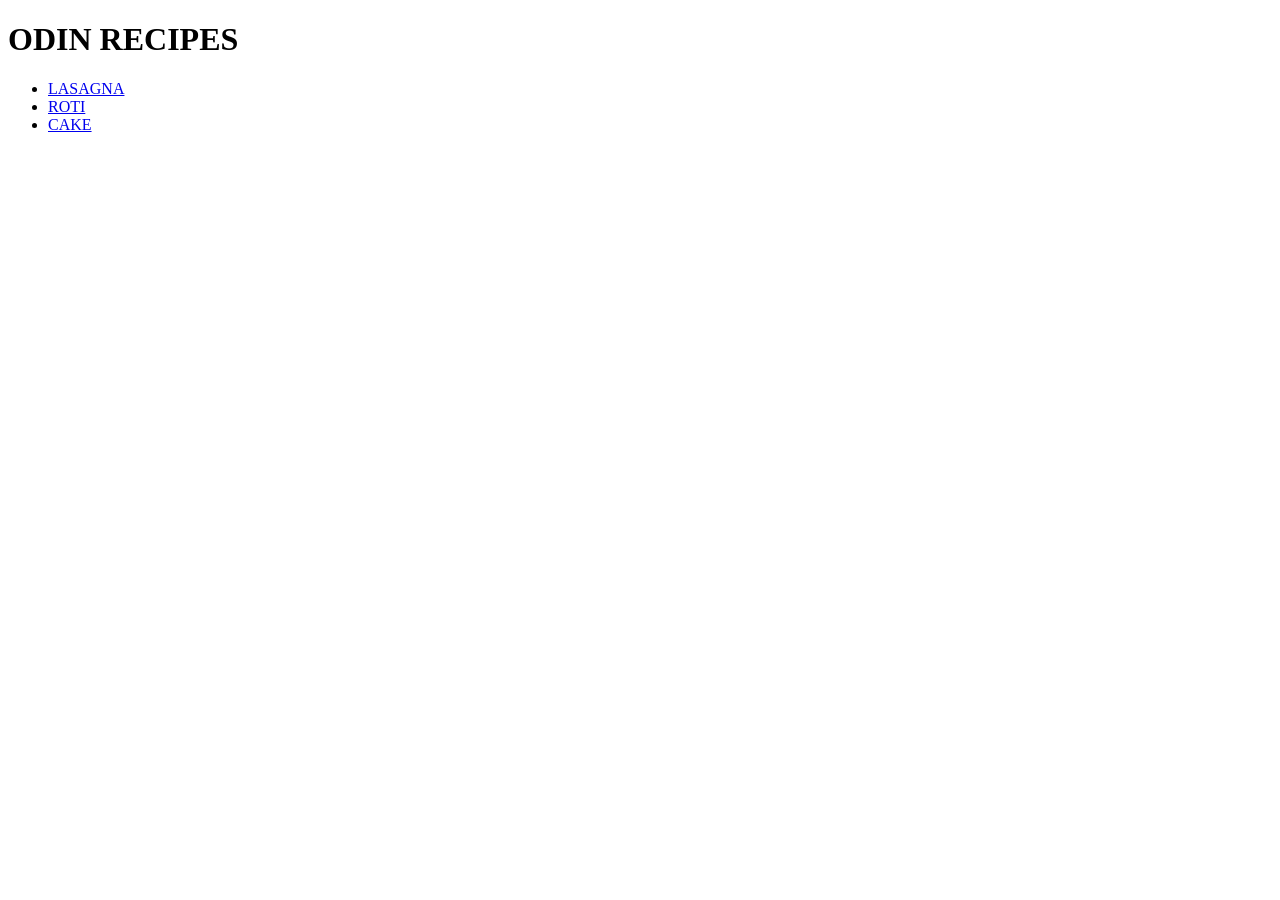
==== index.html @ db4f1ad9 "Complete Odin recipes project" ====
<!DOCTYPE html>
<html lang="en">
<head>
    <meta charset="UTF-8">
    <meta name="viewport" content="width=device-width, initial-scale=1.0">
    <title>RECIPESS</title>
</head>
<body>
    <h1> ODIN RECIPES</h1>
    <ul>
        <li><a href="recipes/lasagna.html"> LASAGNA </a></li>
        <li><a href="recipes/roti.html"> ROTI </a></li>
        <li><a href="recipes/cake.html"> CAKE </a></li>
    </ul>

</body>
</html>
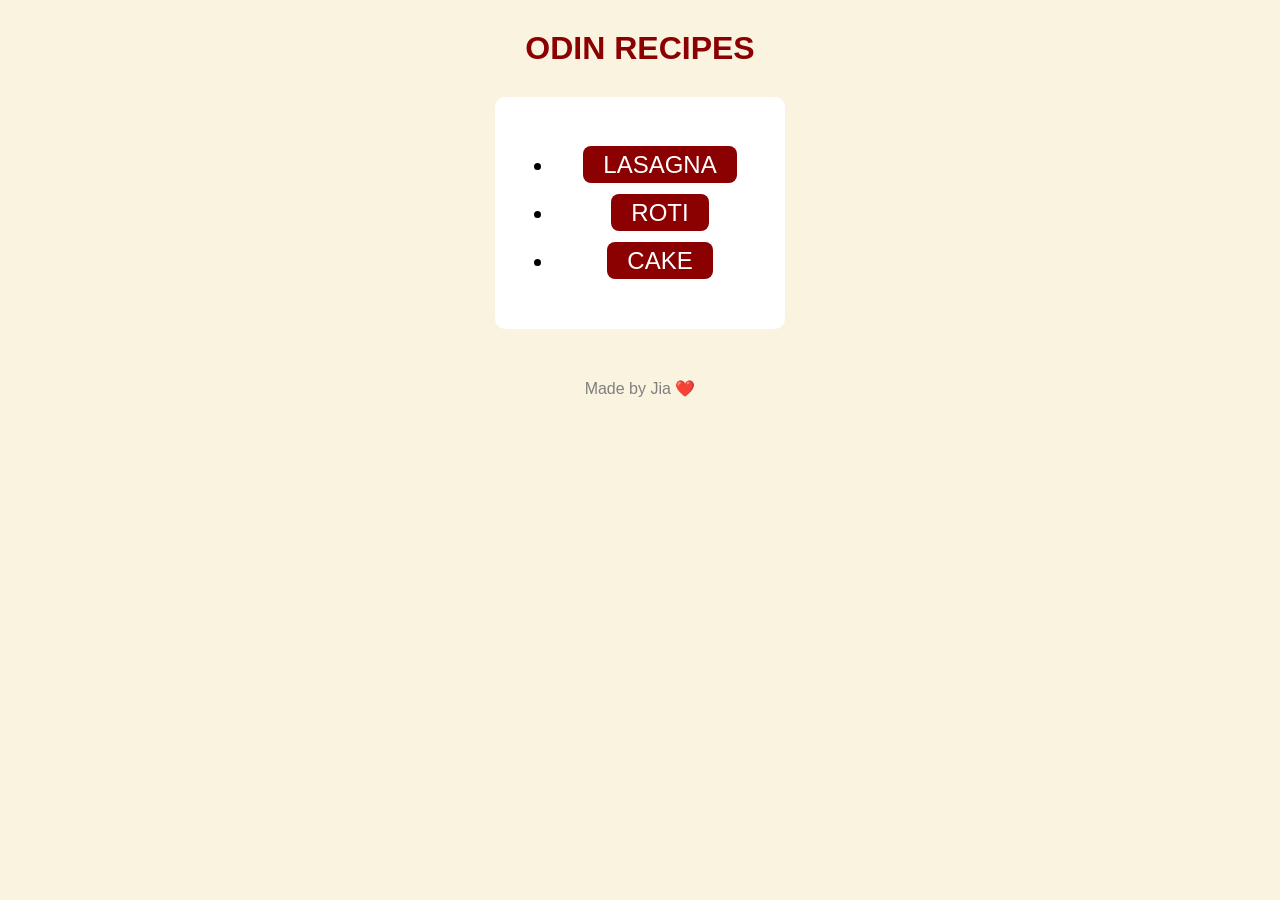
==== commit df223493: "Add CSS styling to Odin Recipes project" ====
--- a/index.html
+++ b/index.html
@@ -3,15 +3,26 @@
 <head>
     <meta charset="UTF-8">
     <meta name="viewport" content="width=device-width, initial-scale=1.0">
+    <link rel="stylesheet" href="style.css">
     <title>RECIPESS</title>
 </head>
 <body>
+    <div class=""container">
     <h1> ODIN RECIPES</h1>
+    <div class ="recipe-link">
     <ul>
+        
         <li><a href="recipes/lasagna.html"> LASAGNA </a></li>
         <li><a href="recipes/roti.html"> ROTI </a></li>
         <li><a href="recipes/cake.html"> CAKE </a></li>
+    
     </ul>
+    </div>
+    </div>
+</body>
+<footer>
 
-</body>
+Made by Jia ❤️
+
+</footer>
 </html>
--- a/style.css
+++ b/style.css
@@ -0,0 +1,65 @@
+body{
+    background-color:#f8f8f8;
+    font-family:"Sour Gummy",sans-serif;
+}
+body {
+    background-color:#faf3e0;;
+}
+h1{
+    color:darkred;
+    text-align:center;
+    margin:30px;
+}
+h2{
+    color:red;
+    margin:40px;
+    text-align:center;
+}
+img{
+    display:block;
+    margin:auto;
+    border-radius:12px;
+    box-shadow:0px 5px 10px gray;
+    border:5px solid white;
+}
+p{
+    line-height:1.6;
+}
+ul,ol{
+    line-height:2;
+}
+a{
+    background-color:darkred;
+    color:white;
+    padding:5px 20px;
+    text-decoration:none;
+    border-radius:8px;
+}
+a:hover{
+    background-color:black;
+}
+.container {
+    width: 800px;
+    margin: 0 auto;
+}
+.recipe-link{
+    display:block;
+    width:250px;
+    margin:20px auto;
+    padding:20px;
+    background:white;
+    text-align:center;
+    border-radius:10px;
+    text-decoration:none;
+    color:black;
+    font-size:24px;
+}
+footer{
+
+    text-align:center;
+
+    margin-top:50px;
+
+    color:gray;
+
+}
